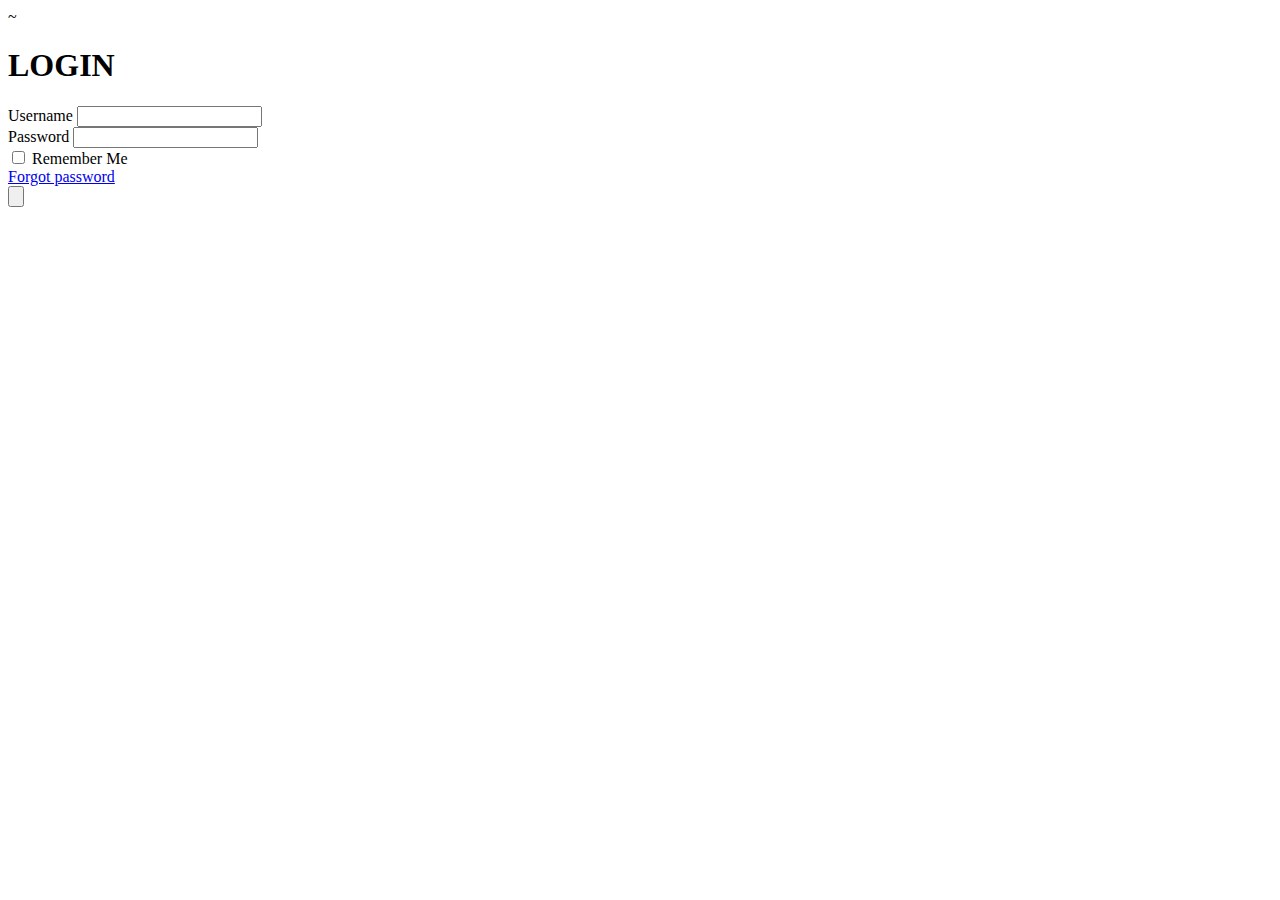
==== login.html @ c3716614 "sdklf;aa" ====
<!DOCTYPE html>
<html lang="en">
<head>
    <meta charset="UTF-8">
    <meta http-equiv="X-UA-Compatible" content="IE=edge">
    <meta name="viewport" content="width=1080, initial-scale=1.0">
    <title>Login</title>
</head>
<body>

    <div class="container">~
        <div class="banner">
            <h1>LOGIN</h1>
        </div>
        <form>
        <div class="user input">
            <label for="name">Username</label>
            <input type="text" id="username" name="username" required>
        </div>

        <div class="pass input">
            <label for="password">Password</label>
            <input type="password" id="pass" name="pass" required>
        </div>

        <div class="remeber radio">
            <input type="checkbox" id="remeber" name="remeber">
            <label for="remeber">Remember Me</label>
        </div>

        <div class="forgot">
            <a href="./">Forgot password</a>
        </div>

        <div class="login button">
            <input type="button"
        </div>
    </form>
    </div>
</body>
</html>
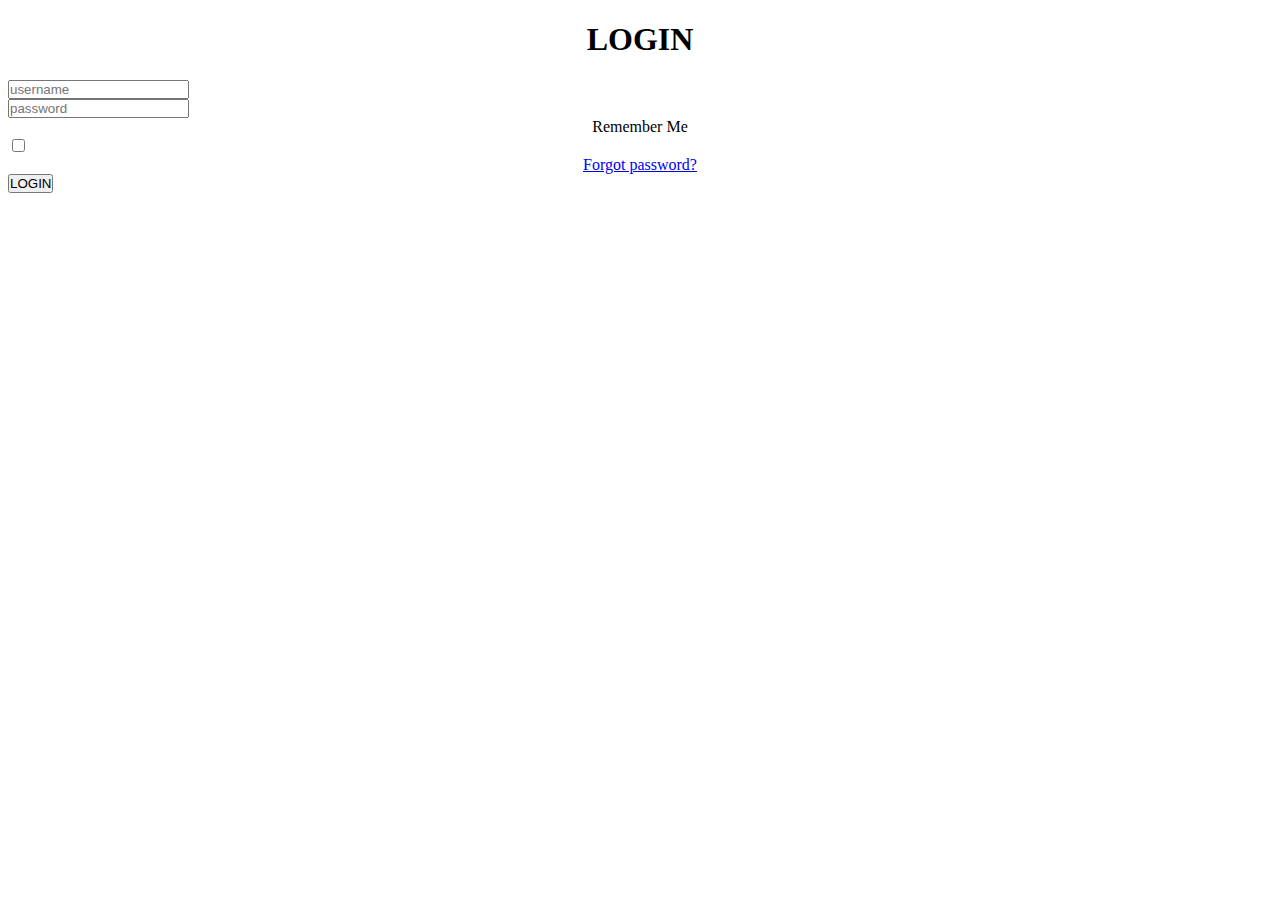
==== commit 1149ea99: "chnages" ====
--- a/login.html
+++ b/login.html
@@ -4,38 +4,39 @@
     <meta charset="UTF-8">
     <meta http-equiv="X-UA-Compatible" content="IE=edge">
     <meta name="viewport" content="width=1080, initial-scale=1.0">
+    <link href="./login.css" rel="stylesheet">
     <title>Login</title>
 </head>
 <body>
-
-    <div class="container">~
+    
+    <div class="container">
         <div class="banner">
-            <h1>LOGIN</h1>
+            <center><h1>LOGIN</h1></center>
         </div>
         <form>
         <div class="user input">
-            <label for="name">Username</label>
-            <input type="text" id="username" name="username" required>
+            <input type="text" id="username" name="username" placeholder="username" required>
         </div>
 
         <div class="pass input">
-            <label for="password">Password</label>
-            <input type="password" id="pass" name="pass" required>
+            <input type="password" id="pass" name="pass" placeholder="password" required>
         </div>
 
-        <div class="remeber radio">
-            <input type="checkbox" id="remeber" name="remeber">
-            <label for="remeber">Remember Me</label>
+        <div class="remember radio">
+            <center><label for="remember">Remember Me</label></center>
+            <input type="checkbox" id="remember" name="remember" >
         </div>
 
         <div class="forgot">
-            <a href="./">Forgot password</a>
+            <center><a href="./">Forgot password?</a></center>
         </div>
 
         <div class="login button">
-            <input type="button"
+            <button>LOGIN</button>
         </div>
+    
     </form>
     </div>
+    
 </body>
 </html>--- a/login.css
+++ b/login.css
@@ -0,0 +1,5 @@
+* {
+    margin: 100;
+    padding: 0;
+}
+
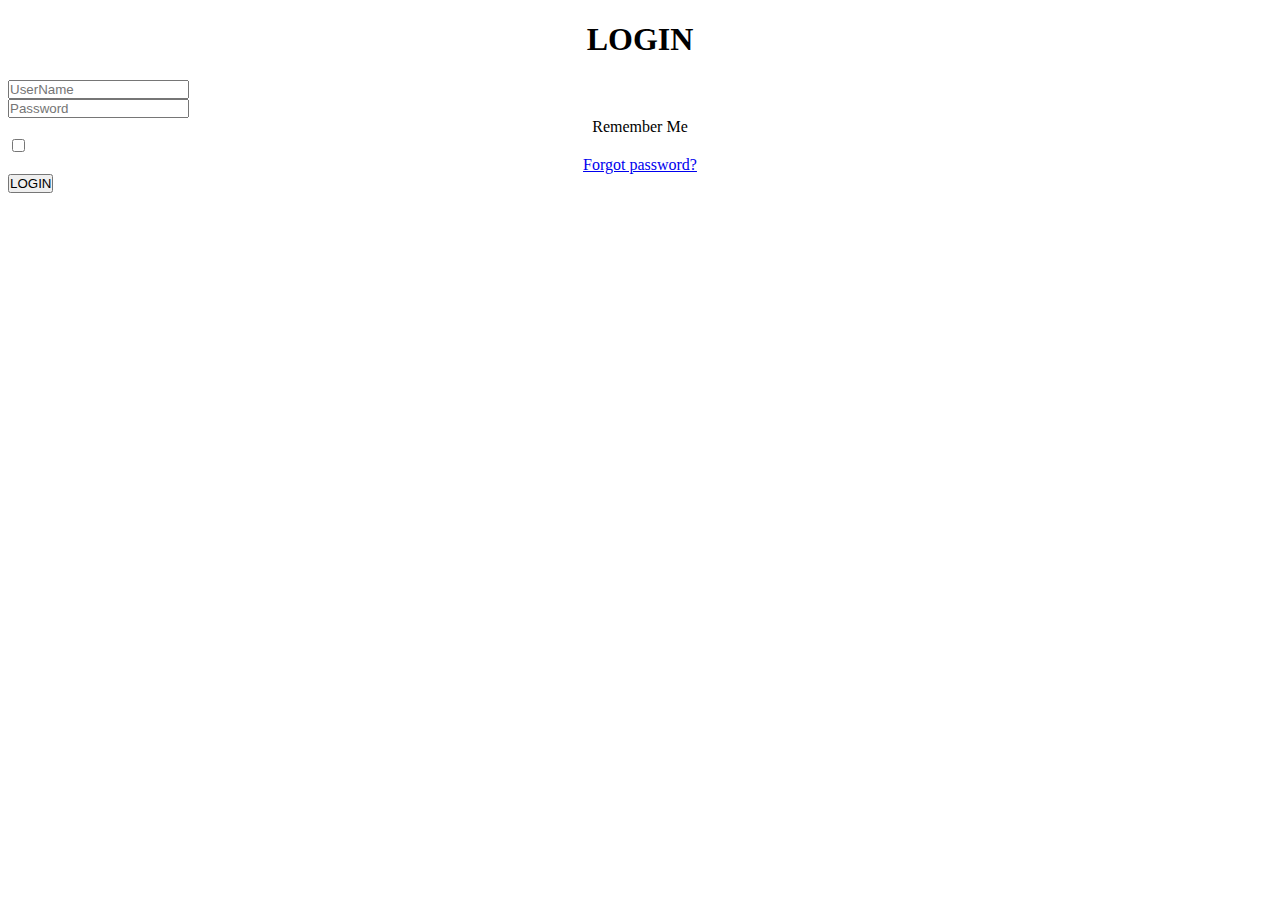
==== commit 8a6f35ac: "a" ====
--- a/login.html
+++ b/login.html
@@ -15,11 +15,11 @@
         </div>
         <form>
         <div class="user input">
-            <input type="text" id="username" name="username" placeholder="username" required>
+            <input type="text" id="username" name="username" placeholder="UserName" required>
         </div>
 
         <div class="pass input">
-            <input type="password" id="pass" name="pass" placeholder="password" required>
+            <input type="password" id="pass" name="pass" placeholder="Password" required>
         </div>
 
         <div class="remember radio">
